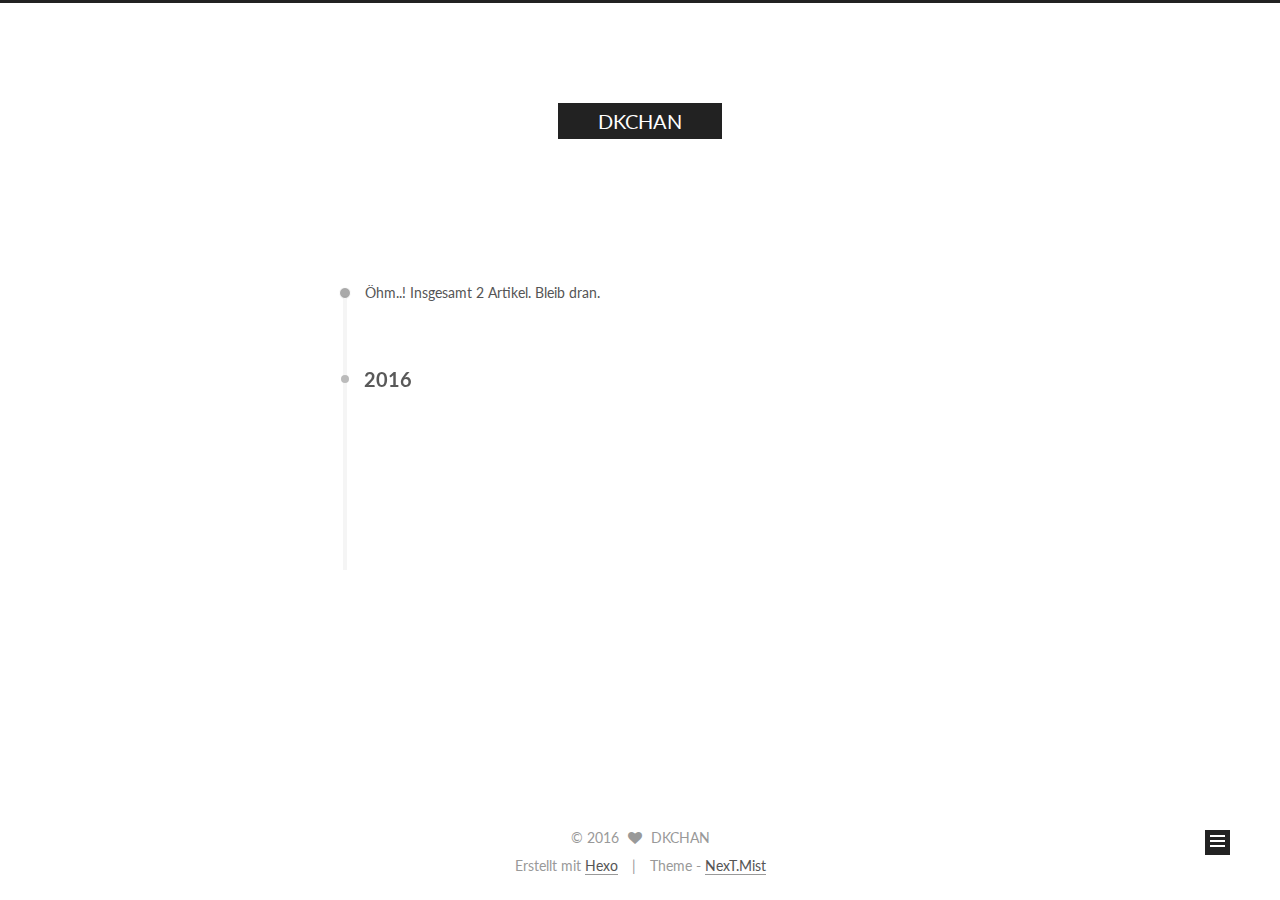
==== archives/index.html @ 2d203be3 "new index" ====
<!doctype html>



  


<html class="theme-next mist use-motion">
<head>
  <meta charset="UTF-8"/>
<meta http-equiv="X-UA-Compatible" content="IE=edge,chrome=1" />
<meta name="viewport" content="width=device-width, initial-scale=1, maximum-scale=1"/>



<meta http-equiv="Cache-Control" content="no-transform" />
<meta http-equiv="Cache-Control" content="no-siteapp" />












  
  
  <link href="/lib/fancybox/source/jquery.fancybox.css?v=2.1.5" rel="stylesheet" type="text/css" />




  
  
  
  

  
    
    
  

  

  

  

  

  
    
    
    <link href="//fonts.googleapis.com/css?family=Lato:300,300italic,400,400italic,700,700italic&subset=latin,latin-ext" rel="stylesheet" type="text/css">
  






<link href="/lib/font-awesome/css/font-awesome.min.css?v=4.4.0" rel="stylesheet" type="text/css" />

<link href="/css/main.css?v=5.0.2" rel="stylesheet" type="text/css" />


  <meta name="keywords" content="Hexo, NexT" />








  <link rel="shortcut icon" type="image/x-icon" href="/favicon.ico?v=5.0.2" />






<meta property="og:type" content="website">
<meta property="og:title" content="DKCHAN">
<meta property="og:url" content="http://yoursite.com/archives/index.html">
<meta property="og:site_name" content="DKCHAN">
<meta name="twitter:card" content="summary">
<meta name="twitter:title" content="DKCHAN">



<script type="text/javascript" id="hexo.configuration">
  var NexT = window.NexT || {};
  var CONFIG = {
    scheme: 'Mist',
    sidebar: {"position":"left","display":"post"},
    fancybox: true,
    motion: true,
    duoshuo: {
      userId: '0',
      author: 'Author'
    }
  };
</script>




  <link rel="canonical" href="http://yoursite.com/archives/"/>


  <title> Archiv | DKCHAN </title>
</head>

<body itemscope itemtype="//schema.org/WebPage" lang="">

  










  
  
    
  

  <div class="container one-collumn sidebar-position-left  page-archive  ">
    <div class="headband"></div>

    <header id="header" class="header" itemscope itemtype="//schema.org/WPHeader">
      <div class="header-inner"><div class="site-meta ">
  

  <div class="custom-logo-site-title">
    <a href="/"  class="brand" rel="start">
      <span class="logo-line-before"><i></i></span>
      <span class="site-title">DKCHAN</span>
      <span class="logo-line-after"><i></i></span>
    </a>
  </div>
  <p class="site-subtitle"></p>
</div>

<div class="site-nav-toggle">
  <button>
    <span class="btn-bar"></span>
    <span class="btn-bar"></span>
    <span class="btn-bar"></span>
  </button>
</div>

<nav class="site-nav">
  

  
    <ul id="menu" class="menu">
      
        
        <li class="menu-item menu-item-home">
          <a href="/" rel="section">
            
            Startseite
          </a>
        </li>
      
        
        <li class="menu-item menu-item-archives">
          <a href="/archives" rel="section">
            
            Archiv
          </a>
        </li>
      
        
        <li class="menu-item menu-item-tags">
          <a href="/tags" rel="section">
            
            Tags
          </a>
        </li>
      
        
        <li class="menu-item menu-item-schedule">
          <a href="/schedule" rel="section">
            
            Schedule
          </a>
        </li>
      

      
    </ul>
  

  
</nav>

 </div>
    </header>

    <main id="main" class="main">
      <div class="main-inner">
        <div class="content-wrap">
          <div id="content" class="content">
            

  <section id="posts" class="posts-collapse">
    <span class="archive-move-on"></span>

    <span class="archive-page-counter">
      
      
      
        
      
      Öhm..! Insgesamt 2 Artikel. Bleib dran.
    </span>

    

      
      
      

      
        
        <div class="collection-title">
          <h2 class="archive-year motion-element" id="archive-year-2016">2016</h2>
        </div>
      
      

      

  <article class="post post-type-normal" itemscope itemtype="//schema.org/Article">
    <header class="post-header">

      <h1 class="post-title">
        
            <a class="post-title-link" href="/2016/11/10/operator/" itemprop="url">
              
                <span itemprop="name">Unbenannt</span>
              
            </a>
        
      </h1>

      <div class="post-meta">
        <time class="post-time" itemprop="dateCreated"
              datetime="2016-11-10T15:38:10+08:00"
              content="2016-11-10" >
          11-10
        </time>
      </div>

    </header>
  </article>



    

      
      
      

      
      

      

  <article class="post post-type-normal" itemscope itemtype="//schema.org/Article">
    <header class="post-header">

      <h1 class="post-title">
        
            <a class="post-title-link" href="/2016/11/10/hello-world/" itemprop="url">
              
                <span itemprop="name">Hello World</span>
              
            </a>
        
      </h1>

      <div class="post-meta">
        <time class="post-time" itemprop="dateCreated"
              datetime="2016-11-10T15:14:45+08:00"
              content="2016-11-10" >
          11-10
        </time>
      </div>

    </header>
  </article>



    

  </section>

  



          </div>
          


          

        </div>
        
          
  
  <div class="sidebar-toggle">
    <div class="sidebar-toggle-line-wrap">
      <span class="sidebar-toggle-line sidebar-toggle-line-first"></span>
      <span class="sidebar-toggle-line sidebar-toggle-line-middle"></span>
      <span class="sidebar-toggle-line sidebar-toggle-line-last"></span>
    </div>
  </div>

  <aside id="sidebar" class="sidebar">
    <div class="sidebar-inner">

      

      

      <section class="site-overview sidebar-panel  sidebar-panel-active ">
        <div class="site-author motion-element" itemprop="author" itemscope itemtype="//schema.org/Person">
          <img class="site-author-image" itemprop="image"
               src="/images/avatar.gif"
               alt="DKCHAN" />
          <p class="site-author-name" itemprop="name">DKCHAN</p>
          <p class="site-description motion-element" itemprop="description"></p>
        </div>
        <nav class="site-state motion-element">
          <div class="site-state-item site-state-posts">
            <a href="/archives">
              <span class="site-state-item-count">2</span>
              <span class="site-state-item-name">Artikel</span>
            </a>
          </div>

          

          

        </nav>

        

        <div class="links-of-author motion-element">
          
        </div>

        
        

        
        

      </section>

      

    </div>
  </aside>


        
      </div>
    </main>

    <footer id="footer" class="footer">
      <div class="footer-inner">
        <div class="copyright" >
  
  &copy; 
  <span itemprop="copyrightYear">2016</span>
  <span class="with-love">
    <i class="fa fa-heart"></i>
  </span>
  <span class="author" itemprop="copyrightHolder">DKCHAN</span>
</div>

<div class="powered-by">
  Erstellt mit  <a class="theme-link" href="https://hexo.io">Hexo</a>
</div>

<div class="theme-info">
  Theme -
  <a class="theme-link" href="https://github.com/iissnan/hexo-theme-next">
    NexT.Mist
  </a>
</div>

        

        
      </div>
    </footer>

    <div class="back-to-top">
      <i class="fa fa-arrow-up"></i>
    </div>
  </div>

  

<script type="text/javascript">
  if (Object.prototype.toString.call(window.Promise) !== '[object Function]') {
    window.Promise = null;
  }
</script>









  



  
  <script type="text/javascript" src="/lib/jquery/index.js?v=2.1.3"></script>

  
  <script type="text/javascript" src="/lib/fastclick/lib/fastclick.min.js?v=1.0.6"></script>

  
  <script type="text/javascript" src="/lib/jquery_lazyload/jquery.lazyload.js?v=1.9.7"></script>

  
  <script type="text/javascript" src="/lib/velocity/velocity.min.js?v=1.2.1"></script>

  
  <script type="text/javascript" src="/lib/velocity/velocity.ui.min.js?v=1.2.1"></script>

  
  <script type="text/javascript" src="/lib/fancybox/source/jquery.fancybox.pack.js?v=2.1.5"></script>


  


  <script type="text/javascript" src="/js/src/utils.js?v=5.0.2"></script>

  <script type="text/javascript" src="/js/src/motion.js?v=5.0.2"></script>



  
  

  
  
    <script type="text/javascript" id="motion.page.archive">
      $('.archive-year').velocity('transition.slideLeftIn');
    </script>
  


  


  <script type="text/javascript" src="/js/src/bootstrap.js?v=5.0.2"></script>



  



  




  
  

  

  

  

  


</body>
</html>
---- css/main.css ----
/* normalize.css v3.0.2 | MIT License | git.io/normalize */
html {
  font-family: sans-serif; /* 1 */
  -ms-text-size-adjust: 100%; /* 2 */
  -webkit-text-size-adjust: 100%; /* 2 */
}
body {
  margin: 0;
}
article,
aside,
details,
figcaption,
figure,
footer,
header,
hgroup,
main,
menu,
nav,
section,
summary {
  display: block;
}
audio,
canvas,
progress,
video {
  display: inline-block; /* 1 */
  vertical-align: baseline; /* 2 */
}
audio:not([controls]) {
  display: none;
  height: 0;
}
[hidden],
template {
  display: none;
}
a {
  background-color: transparent;
}
a:active,
a:hover {
  outline: 0;
}
abbr[title] {
  border-bottom: 1px dotted;
}
b,
strong {
  font-weight: bold;
}
dfn {
  font-style: italic;
}
h1 {
  font-size: 2em;
  margin: 0.67em 0;
}
mark {
  background: #ff0;
  color: #000;
}
small {
  font-size: 80%;
}
sub,
sup {
  font-size: 75%;
  line-height: 0;
  position: relative;
  vertical-align: baseline;
}
sup {
  top: -0.5em;
}
sub {
  bottom: -0.25em;
}
img {
  border: 0;
}
svg:not(:root) {
  overflow: hidden;
}
figure {
  margin: 1em 40px;
}
hr {
  -moz-box-sizing: content-box;
  box-sizing: content-box;
  height: 0;
}
pre {
  overflow: auto;
}
code,
kbd,
pre,
samp {
  font-family: monospace, monospace;
  font-size: 1em;
}
button,
input,
optgroup,
select,
textarea {
  color: inherit; /* 1 */
  font: inherit; /* 2 */
  margin: 0; /* 3 */
}
button {
  overflow: visible;
}
button,
select {
  text-transform: none;
}
button,
html input[type="button"],
input[type="reset"],
input[type="submit"] {
  -webkit-appearance: button; /* 2 */
  cursor: pointer; /* 3 */
}
button[disabled],
html input[disabled] {
  cursor: default;
}
button::-moz-focus-inner,
input::-moz-focus-inner {
  border: 0;
  padding: 0;
}
input {
  line-height: normal;
}
input[type="checkbox"],
input[type="radio"] {
  box-sizing: border-box; /* 1 */
  padding: 0; /* 2 */
}
input[type="number"]::-webkit-inner-spin-button,
input[type="number"]::-webkit-outer-spin-button {
  height: auto;
}
input[type="search"] {
  -webkit-appearance: textfield; /* 1 */
  -moz-box-sizing: content-box;
  -webkit-box-sizing: content-box; /* 2 */
  box-sizing: content-box;
}
input[type="search"]::-webkit-search-cancel-button,
input[type="search"]::-webkit-search-decoration {
  -webkit-appearance: none;
}
fieldset {
  border: 1px solid #c0c0c0;
  margin: 0 2px;
  padding: 0.35em 0.625em 0.75em;
}
legend {
  border: 0; /* 1 */
  padding: 0; /* 2 */
}
textarea {
  overflow: auto;
}
optgroup {
  font-weight: bold;
}
table {
  border-collapse: collapse;
  border-spacing: 0;
}
td,
th {
  padding: 0;
}
::selection {
  background: #262a30;
  color: #fff;
}
body {
  position: relative;
  font-family: 'Lato', "PingFang SC", "Microsoft YaHei", sans-serif;
  font-size: 14px;
  line-height: 2;
  color: #555;
  background: #fff;
}
@media (max-width: 767px) {
  body {
    padding-right: 0 !important;
  }
}
@media (min-width: 768px) and (max-width: 991px) {
  body {
    padding-right: 0 !important;
  }
}
@media (min-width: 1600px) {
  body {
    font-size: 16px;
  }
}
h1,
h2,
h3,
h4,
h5,
h6 {
  margin: 0;
  padding: 0;
  font-weight: bold;
  line-height: 1.5;
  font-family: 'Lato', "PingFang SC", "Microsoft YaHei", sans-serif;
}
h2,
h3,
h4,
h5,
h6 {
  margin: 20px 0 15px;
}
h1 {
  font-size: 22px;
}
@media (max-width: 767px) {
  h1 {
    font-size: 18px;
  }
}
h2 {
  font-size: 20px;
}
@media (max-width: 767px) {
  h2 {
    font-size: 16px;
  }
}
h3 {
  font-size: 18px;
}
@media (max-width: 767px) {
  h3 {
    font-size: 14px;
  }
}
h4 {
  font-size: 16px;
}
@media (max-width: 767px) {
  h4 {
    font-size: 12px;
  }
}
h5 {
  font-size: 14px;
}
@media (max-width: 767px) {
  h5 {
    font-size: 10px;
  }
}
h6 {
  font-size: 12px;
}
@media (max-width: 767px) {
  h6 {
    font-size: 8px;
  }
}
p {
  margin: 0 0 25px 0;
}
a {
  color: #555;
  text-decoration: none;
  border-bottom: 1px solid #999;
  word-wrap: break-word;
}
a:hover {
  color: #222;
  border-bottom-color: #222;
}
ul {
  list-style: none;
}
blockquote {
  margin: 0;
  padding: 0;
}
img {
  display: block;
  margin: auto;
  max-width: 100%;
  height: auto;
}
hr {
  margin: 40px 0;
  height: 3px;
  border: none;
  background-color: #ddd;
  background-image: repeating-linear-gradient(-45deg, #fff, #fff 4px, transparent 4px, transparent 8px);
}
blockquote {
  padding: 0 15px;
  color: #666;
  border-left: 4px solid #ddd;
}
blockquote cite::before {
  content: "-";
  padding: 0 5px;
}
dt {
  font-weight: 700;
}
dd {
  margin: 0;
  padding: 0;
}
.text-left {
  text-align: left;
}
.text-center {
  text-align: center;
}
.text-right {
  text-align: right;
}
.text-justify {
  text-align: justify;
}
.text-nowrap {
  white-space: nowrap;
}
.text-lowercase {
  text-transform: lowercase;
}
.text-uppercase {
  text-transform: uppercase;
}
.text-capitalize {
  text-transform: capitalize;
}
.center-block {
  display: block;
  margin-left: auto;
  margin-right: auto;
}
.clearfix:before,
.clearfix:after {
  content: " ";
  display: table;
}
.clearfix:after {
  clear: both;
}
.pullquote {
  width: 45%;
}
.pullquote.left {
  float: left;
  margin-left: 5px;
  margin-right: 10px;
}
.pullquote.right {
  float: right;
  margin-left: 10px;
  margin-right: 5px;
}
.affix.affix.affix {
  position: fixed;
}
.translation {
  margin-top: -20px;
  font-size: 14px;
  color: #999;
}
.scrollbar-measure {
  width: 100px;
  height: 100px;
  overflow: scroll;
  position: absolute;
  top: -9999px;
}
.use-motion .motion-element {
  opacity: 0;
}
#local-search-input {
  padding: 3px;
  border: none;
  text-indent: 14px;
  border-radius: 0;
  width: 140px;
  outline: none;
  border-bottom: 1px solid #999;
  background: inherit;
  opacity: 0.5;
}
#local-search-input:focus {
  opacity: 1;
}
.search-icon {
  position: absolute;
  top: 9px;
}
table {
  margin: 20px 0;
  width: 100%;
  border-collapse: collapse;
  border-spacing: 0;
  border: 1px solid #ddd;
  font-size: 14px;
  table-layout: fixed;
  word-wrap: break-all;
}
table>tbody>tr:nth-of-type(odd) {
  background-color: #f9f9f9;
}
table>tbody>tr:hover {
  background-color: #f5f5f5;
}
caption,
th,
td {
  padding: 8px;
  text-align: left;
  vertical-align: middle;
  font-weight: normal;
}
th,
td {
  border-bottom: 3px solid #ddd;
  border-right: 1px solid #eee;
}
th {
  padding-bottom: 10px;
  font-weight: 700;
}
td {
  border-bottom-width: 1px;
}
html,
body {
  height: 100%;
}
.container {
  position: relative;
  min-height: 100%;
}
.header-inner {
  margin: 0 auto;
  padding: 100px 0 70px;
  width: 700px;
}
@media (min-width: 1600px) {
  .container .header-inner {
    width: 900px;
  }
}
.main {
  padding-bottom: 150px;
}
.main-inner {
  margin: 0 auto;
  width: 700px;
}
@media (min-width: 1600px) {
  .container .main-inner {
    width: 900px;
  }
}
.footer {
  position: absolute;
  left: 0;
  bottom: 0;
  width: 100%;
  min-height: 50px;
}
.footer-inner {
  box-sizing: border-box;
  margin: 20px auto;
  width: 700px;
}
@media (min-width: 1600px) {
  .container .footer-inner {
    width: 900px;
  }
}
pre,
.highlight {
  overflow: auto;
  margin: 20px 0;
  padding: 15px;
  font-size: 13px;
  color: #4d4d4c;
  background: #f7f7f7;
  line-height: 1.6;
}
pre,
code {
  font-family: consolas, Menlo, "PingFang SC", "Microsoft YaHei", monospace;
}
code {
  padding: 2px 4px;
  word-wrap: break-all;
  color: #4d4d4c;
  background: #f7f7f7;
  border-radius: 3px;
  font-size: 13px;
}
pre code {
  padding: 0;
  color: #4d4d4c;
  background: none;
  text-shadow: none;
}
.highlight pre {
  border: none;
  margin: 0;
  padding: 1px;
}
.highlight table {
  margin: 0;
  width: auto;
  border: none;
}
.highlight td {
  border: none;
  padding: 0;
}
.highlight figcaption {
  font-size: 1em;
  color: #4d4d4c;
  line-height: 1em;
  margin-bottom: 1em;
}
.highlight figcaption:before,
.highlight figcaption:after {
  content: " ";
  display: table;
}
.highlight figcaption:after {
  clear: both;
}
.highlight figcaption a {
  float: right;
  color: #4d4d4c;
}
.highlight figcaption a:hover {
  border-bottom-color: #4d4d4c;
}
.highlight .gutter pre {
  color: #666;
  text-align: right;
  padding-right: 20px;
}
.highlight .line {
  height: 20px;
}
.gutter {
  -webkit-user-select: none;
  -moz-user-select: none;
  -ms-user-select: none;
  user-select: none;
}
.gist table {
  width: auto;
}
.gist table td {
  border: none;
}
pre .deletion {
  background: #fdd;
}
pre .addition {
  background: #dfd;
}
pre .meta {
  color: #8959a8;
}
pre .comment {
  color: #8e908c;
}
pre .variable,
pre .attribute,
pre .tag,
pre .regexp,
pre .ruby .constant,
pre .xml .tag .title,
pre .xml .pi,
pre .xml .doctype,
pre .html .doctype,
pre .css .id,
pre .css .class,
pre .css .pseudo {
  color: #c82829;
}
pre .number,
pre .preprocessor,
pre .built_in,
pre .literal,
pre .params,
pre .constant,
pre .command {
  color: #f5871f;
}
pre .ruby .class .title,
pre .css .rules .attribute,
pre .string,
pre .value,
pre .inheritance,
pre .header,
pre .ruby .symbol,
pre .xml .cdata,
pre .special,
pre .number,
pre .formula {
  color: #718c00;
}
pre .title,
pre .css .hexcolor {
  color: #3e999f;
}
pre .function,
pre .python .decorator,
pre .python .title,
pre .ruby .function .title,
pre .ruby .title .keyword,
pre .perl .sub,
pre .javascript .title,
pre .coffeescript .title {
  color: #4271ae;
}
pre .keyword,
pre .javascript .function {
  color: #8959a8;
}
.full-image.full-image.full-image {
  border: none;
  max-width: 100%;
  width: auto;
  margin: 20px auto;
}
@media (min-width: 992px) {
  .full-image.full-image.full-image {
    max-width: none;
    width: 126%;
    margin: 0 -13%;
  }
}
.blockquote-center,
.page-home .post-type-quote blockquote,
.page-post-detail .post-type-quote blockquote {
  position: relative;
  margin: 40px 0;
  padding: 0;
  border-left: none;
  text-align: center;
}
.blockquote-center::before,
.page-home .post-type-quote blockquote::before,
.page-post-detail .post-type-quote blockquote::before,
.blockquote-center::after,
.page-home .post-type-quote blockquote::after,
.page-post-detail .post-type-quote blockquote::after {
  position: absolute;
  content: ' ';
  display: block;
  width: 100%;
  height: 24px;
  opacity: 0.2;
  background-repeat: no-repeat;
  background-position: 0 -6px;
  background-size: 22px 22px;
}
.blockquote-center::before,
.page-home .post-type-quote blockquote::before,
.page-post-detail .post-type-quote blockquote::before {
  top: -20px;
  background-image: url("../images/quote-l.svg");
  border-top: 1px solid #ccc;
}
.blockquote-center::after,
.page-home .post-type-quote blockquote::after,
.page-post-detail .post-type-quote blockquote::after {
  bottom: -20px;
  background-image: url("../images/quote-r.svg");
  border-bottom: 1px solid #ccc;
  background-position: 100% 8px;
}
.blockquote-center p,
.page-home .post-type-quote blockquote p,
.page-post-detail .post-type-quote blockquote p,
.blockquote-center div,
.page-home .post-type-quote blockquote div,
.page-post-detail .post-type-quote blockquote div {
  text-align: center;
}
.post .post-body .group-picture img {
  box-sizing: border-box;
  padding: 0 3px;
  border: none;
}
.post .group-picture-row {
  overflow: hidden;
  margin-top: 6px;
}
.post .group-picture-row:first-child {
  margin-top: 0;
}
.post .group-picture-column {
  float: left;
}
.page-post-detail .post-body .group-picture-column {
  float: none;
  margin-top: 10px;
  width: auto !important;
}
.page-post-detail .post-body .group-picture-column img {
  margin: 0 auto;
}
.page-archive .group-picture-container {
  overflow: hidden;
}
.page-archive .group-picture-row {
  float: left;
}
.page-archive .group-picture-row:first-child {
  margin-top: 6px;
}
.page-archive .group-picture-column {
  max-width: 150px;
  max-height: 150px;
}
.btn {
  display: inline-block;
  padding: 0 20px;
  font-size: 14px;
  color: #fff;
  background: #222;
  border: 2px solid #222;
  text-decoration: none;
  border-radius: 0;
  transition-property: background-color;
  transition-duration: 0.2s;
  transition-timing-function: ease-in-out;
  transition-delay: 0s;
}
.btn:hover,
.post-more-link .btn:hover {
  border-color: #222;
  color: #222;
  background: #fff;
}
.btn-bar {
  display: block;
  width: 22px;
  height: 2px;
  background: #555;
  border-radius: 1px;
}
.btn-bar+.btn-bar {
  margin-top: 4px;
}
.pagination {
  margin: 120px 0 40px;
  text-align: center;
  border-top: 1px solid #eee;
}
.page-number-basic,
.pagination .prev,
.pagination .next,
.pagination .page-number,
.pagination .space {
  display: inline-block;
  position: relative;
  top: -1px;
  margin: 0 10px;
  padding: 0 10px;
  line-height: 30px;
}
@media (max-width: 767px) {
  .page-number-basic,
  .pagination .prev,
  .pagination .next,
  .pagination .page-number,
  .pagination .space {
    margin: 0 5px;
  }
}
.pagination .prev,
.pagination .next,
.pagination .page-number {
  border-bottom: 0;
  border-top: 1px solid #eee;
  transition-property: border-color;
  transition-duration: 0.2s;
  transition-timing-function: ease-in-out;
  transition-delay: 0s;
}
.pagination .prev:hover,
.pagination .next:hover,
.pagination .page-number:hover {
  border-top-color: #222;
}
.pagination .space {
  padding: 0;
  margin: 0;
}
.pagination .prev {
  margin-left: 0;
}
.pagination .next {
  margin-right: 0;
}
.pagination .page-number.current {
  color: #fff;
  background: #ccc;
  border-top-color: #ccc;
}
@media (max-width: 767px) {
  .pagination {
    border-top: none;
  }
  .pagination .prev,
  .pagination .next,
  .pagination .page-number {
    margin-bottom: 10px;
    border-top: 0;
    border-bottom: 1px solid #eee;
  }
  .pagination .prev:hover,
  .pagination .next:hover,
  .pagination .page-number:hover {
    border-bottom-color: #222;
  }
}
.comments {
  margin: 60px 20px 0;
}
.tag-cloud {
  text-align: center;
}
.tag-cloud a {
  display: inline-block;
  margin: 10px;
}
.back-to-top {
  box-sizing: border-box;
  position: fixed;
  bottom: -100px;
  right: 50px;
  z-index: 1050;
  padding: 0 6px;
  width: 25px;
  background: #222;
  font-size: 12px;
  opacity: 1;
  color: #fff;
  cursor: pointer;
  text-align: center;
  -webkit-transform: translateZ(0);
  transition-property: bottom;
  transition-duration: 0.2s;
  transition-timing-function: ease-in-out;
  transition-delay: 0s;
}
@media (max-width: 767px) {
  .back-to-top {
    display: none;
  }
}
@media (min-width: 768px) and (max-width: 991px) {
  .back-to-top {
    display: none;
  }
}
.back-to-top.back-to-top-on {
  bottom: 19px;
}
.header {
  background: #fff;
}
.header-inner {
  position: relative;
}
.headband {
  height: 3px;
  background: #222;
}
.site-meta {
  margin: 0;
  text-align: center;
}
@media (max-width: 767px) {
  .site-meta {
    text-align: center;
  }
}
.brand {
  position: relative;
  display: inline-block;
  padding: 0 40px;
  color: #fff;
  background: #222;
  border-bottom: none;
}
.brand:hover {
  color: #fff;
}
.logo {
  display: inline-block;
  margin-right: 5px;
  line-height: 36px;
  vertical-align: top;
}
.site-title {
  display: inline-block;
  vertical-align: top;
  line-height: 36px;
  font-size: 20px;
  font-weight: normal;
  font-family: 'Lato', "PingFang SC", "Microsoft YaHei", sans-serif;
}
.site-subtitle {
  margin-top: 10px;
  font-size: 13px;
  color: #999;
}
.use-motion .brand {
  opacity: 0;
}
.use-motion .logo,
.use-motion .site-title,
.use-motion .site-subtitle {
  opacity: 0;
  position: relative;
  top: -10px;
}
.site-nav-toggle {
  display: none;
  position: absolute;
  top: 10px;
  left: 10px;
}
@media (max-width: 767px) {
  .site-nav-toggle {
    display: block;
  }
}
.site-nav-toggle button {
  margin-top: 2px;
  padding: 9px 10px;
  background: transparent;
  border: none;
}
@media (max-width: 767px) {
  .site-nav {
    display: none;
    margin: 0 -10px;
    padding: 0 10px;
    clear: both;
    border-top: 1px solid #ddd;
  }
}
@media (min-width: 768px) and (max-width: 991px) {
  .site-nav {
    display: block !important;
  }
}
@media (min-width: 992px) {
  .site-nav {
    display: block !important;
  }
}
.menu {
  margin-top: 20px;
  padding-left: 0;
  text-align: center;
}
.menu .menu-item {
  display: inline-block;
  margin: 0 10px;
}
@media screen and (max-width: 767px) {
  .menu .menu-item {
    margin-top: 10px;
  }
}
.menu .menu-item a {
  display: block;
  font-size: 13px;
  text-transform: capitalize;
  line-height: inherit;
  border-bottom: 1px solid transparent;
  transition-property: border-color;
  transition-duration: 0.2s;
  transition-timing-function: ease-in-out;
  transition-delay: 0s;
}
.menu .menu-item a:hover {
  border-bottom-color: #222;
}
.menu .menu-item .fa {
  margin-right: 5px;
}
.use-motion .menu-item {
  opacity: 0;
}
.post-body {
  font-family: 'Lato', "PingFang SC", "Microsoft YaHei", sans-serif;
}
@media (max-width: 767px) {
  .post-body {
    word-break: break-word;
  }
}
.post-body .fancybox img {
  display: block !important;
  margin: 0 auto;
  cursor: pointer;
  cursor: zoom-in;
  cursor: -webkit-zoom-in;
}
.post-body .image-caption,
.post-body .figure .caption {
  margin: 10px auto 15px;
  text-align: center;
  font-size: 14px;
  color: #999;
  font-weight: bold;
  line-height: 1;
}
.post-sticky-flag {
  display: inline-block;
  font-size: 16px;
  -ms-transform: rotate(30deg);
  -webkit-transform: rotate(30deg);
  -moz-transform: rotate(30deg);
  -ms-transform: rotate(30deg);
  -o-transform: rotate(30deg);
  transform: rotate(30deg);
}
.posts-expand {
  padding-top: 40px;
}
@media (max-width: 767px) {
  .posts-expand {
    margin: 0 20px;
  }
  .post-body pre,
  .post-body .highlight {
    padding: 10px;
  }
  .post-body pre .gutter pre,
  .post-body .highlight .gutter pre {
    padding-right: 10px;
  }
}
@media (min-width: 992px) {
  .posts-expand .post-body {
    text-align: justify;
  }
}
.posts-expand .post-body h2,
.posts-expand .post-body h3,
.posts-expand .post-body h4,
.posts-expand .post-body h5,
.posts-expand .post-body h6 {
  padding-top: 10px;
}
.posts-expand .post-body h2 .header-anchor,
.posts-expand .post-body h3 .header-anchor,
.posts-expand .post-body h4 .header-anchor,
.posts-expand .post-body h5 .header-anchor,
.posts-expand .post-body h6 .header-anchor {
  float: right;
  margin-left: 10px;
  color: #ccc;
  border-bottom-style: none;
  visibility: hidden;
}
.posts-expand .post-body h2 .header-anchor:hover,
.posts-expand .post-body h3 .header-anchor:hover,
.posts-expand .post-body h4 .header-anchor:hover,
.posts-expand .post-body h5 .header-anchor:hover,
.posts-expand .post-body h6 .header-anchor:hover {
  color: inherit;
}
.posts-expand .post-body h2:hover .header-anchor,
.posts-expand .post-body h3:hover .header-anchor,
.posts-expand .post-body h4:hover .header-anchor,
.posts-expand .post-body h5:hover .header-anchor,
.posts-expand .post-body h6:hover .header-anchor {
  visibility: visible;
}
.posts-expand .post-body ul li {
  list-style: circle;
}
.posts-expand .post-body img {
  box-sizing: border-box;
  margin: auto;
  padding: 3px;
  border: 1px solid #ddd;
}
.posts-expand .fancybox img {
  margin: 0 auto;
}
@media (max-width: 767px) {
  .posts-collapse {
    margin: 0 20px;
  }
  .posts-collapse .post-title,
  .posts-collapse .post-meta {
    display: block;
    width: auto;
    text-align: left;
  }
}
.posts-collapse {
  position: relative;
  z-index: 1010;
  margin-left: 55px;
}
.posts-collapse::after {
  content: " ";
  position: absolute;
  top: 20px;
  left: 0;
  margin-left: -2px;
  width: 4px;
  height: 100%;
  background: #f5f5f5;
  z-index: -1;
}
@media (max-width: 767px) {
  .posts-collapse {
    margin: 0 20px;
  }
}
.posts-collapse .collection-title {
  position: relative;
  margin: 60px 0;
}
.posts-collapse .collection-title h2 {
  margin-left: 20px;
}
.posts-collapse .collection-title small {
  color: #bbb;
}
.posts-collapse .collection-title::before {
  content: " ";
  position: absolute;
  left: 0;
  top: 50%;
  margin-left: -4px;
  margin-top: -4px;
  width: 8px;
  height: 8px;
  background: #bbb;
  border-radius: 50%;
}
.posts-collapse .post {
  margin: 30px 0;
}
.posts-collapse .post-header {
  position: relative;
  transition-duration: 0.2s;
  transition-timing-function: ease-in-out;
  transition-delay: 0s;
  transition-property: border;
  border-bottom: 1px dashed #ccc;
}
.posts-collapse .post-header::before {
  content: " ";
  position: absolute;
  left: 0;
  top: 12px;
  width: 6px;
  height: 6px;
  margin-left: -4px;
  background: #bbb;
  border-radius: 50%;
  border: 1px solid #fff;
  transition-duration: 0.2s;
  transition-timing-function: ease-in-out;
  transition-delay: 0s;
  transition-property: background;
}
.posts-collapse .post-header:hover {
  border-bottom-color: #666;
}
.posts-collapse .post-header:hover::before {
  background: #222;
}
.posts-collapse .post-meta {
  position: absolute;
  font-size: 12px;
  left: 20px;
  top: 5px;
}
.posts-collapse .post-comments-count {
  display: none;
}
.posts-collapse .post-title {
  margin-left: 60px;
  font-size: 16px;
  font-weight: normal;
  line-height: inherit;
}
.posts-collapse .post-title::after {
  margin-left: 3px;
  opacity: 0.6;
}
.posts-collapse .post-title a {
  color: #666;
  border-bottom: none;
}
.page-home .post-type-quote .post-header,
.page-post-detail .post-type-quote .post-header,
.page-home .post-type-quote .post-tags,
.page-post-detail .post-type-quote .post-tags {
  display: none;
}
.posts-expand .post-title {
  font-size: 26px;
  text-align: center;
  word-break: break-word;
  font-weight: 400;
}
@media (max-width: 767px) {
  .posts-expand .post-title {
    font-size: 22px;
  }
}
.posts-expand .post-title-link {
  display: inline-block;
  position: relative;
  color: #555;
  border-bottom: none;
  line-height: 1.2;
  vertical-align: top;
}
.posts-expand .post-title-link::before {
  content: "";
  position: absolute;
  width: 100%;
  height: 2px;
  bottom: 0;
  left: 0;
  background-color: #000;
  visibility: hidden;
  -webkit-transform: scaleX(0);
  -moz-transform: scaleX(0);
  -ms-transform: scaleX(0);
  -o-transform: scaleX(0);
  transform: scaleX(0);
  transition-duration: 0.2s;
  transition-timing-function: ease-in-out;
  transition-delay: 0s;
}
.posts-expand .post-title-link:hover::before {
  visibility: visible;
  -webkit-transform: scaleX(1);
  -moz-transform: scaleX(1);
  -ms-transform: scaleX(1);
  -o-transform: scaleX(1);
  transform: scaleX(1);
}
.posts-expand .post-title-link .fa {
  font-size: 16px;
}
.posts-expand .post-meta {
  margin: 3px 0 60px 0;
  color: #999;
  font-family: 'Lato', "PingFang SC", "Microsoft YaHei", sans-serif;
  font-size: 12px;
  text-align: center;
}
.posts-expand .post-meta .post-category-list {
  display: inline-block;
  margin: 0;
  padding: 3px;
}
.posts-expand .post-meta .post-category-list-link {
  color: #999;
}
.post-meta-item-icon {
  display: none;
  margin-right: 3px;
}
@media (min-width: 768px) and (max-width: 991px) {
  .post-meta-item-icon {
    display: inline-block;
  }
}
@media (max-width: 767px) {
  .post-meta-item-icon {
    display: inline-block;
  }
}
@media (min-width: 768px) and (max-width: 991px) {
  .post-meta-item-text {
    display: none;
  }
}
@media (max-width: 767px) {
  .post-meta-item-text {
    display: none;
  }
}
@media (max-width: 767px) {
  .posts-expand .post-comments-count {
    display: none;
  }
}
.post-more-link {
  margin-top: 50px;
}
.post-more-link .btn {
  color: #fff;
  font-size: 14px;
  background: #222;
  border-radius: 0;
  line-height: 2;
}
.posts-expand .post-tags {
  margin-top: 40px;
  text-align: center;
}
.posts-expand .post-tags a {
  display: inline-block;
  margin-right: 10px;
  font-size: 13px;
}
.post-nav {
  overflow: hidden;
  margin-top: 60px;
  padding: 10px;
  white-space: nowrap;
  border-top: 1px solid #eee;
}
.post-nav-item {
  display: inline-block;
  width: 50%;
  white-space: normal;
}
.post-nav-item a {
  position: relative;
  display: inline-block;
  line-height: 25px;
  font-size: 14px;
  color: #555;
  border-bottom: none;
}
.post-nav-item a:hover {
  color: #222;
  border-bottom: none;
}
.post-nav-item a:active {
  top: 2px;
}
.post-nav-item a i {
  font-size: 12px;
}
.post-nav-prev {
  text-align: right;
}
.posts-expand .post-eof {
  display: block;
  margin: 80px auto 60px;
  width: 8%;
  height: 1px;
  background: #ccc;
  text-align: center;
}
.post:last-child .post-eof.post-eof.post-eof {
  display: none;
}
.post-gallery {
  display: table;
  table-layout: fixed;
  width: 100%;
  border-collapse: separate;
}
.post-gallery-row {
  display: table-row;
}
.post-gallery .post-gallery-img {
  display: table-cell;
  text-align: center;
  vertical-align: middle;
  border: none;
}
.post-gallery .post-gallery-img img {
  max-width: 100%;
  max-height: 100%;
  border: none;
}
.fancybox-close,
.fancybox-close:hover {
  border: none;
}
.sidebar {
  position: fixed;
  right: 0;
  top: 0;
  bottom: 0;
  width: 0;
  z-index: 1040;
  box-shadow: inset 0 2px 6px #000;
  background: #222;
  -webkit-transform: translateZ(0);
}
.sidebar a {
  color: #999;
  border-bottom-color: #555;
}
.sidebar a:hover {
  color: #eee;
}
@media (min-width: 768px) and (max-width: 991px) {
  .sidebar {
    display: none !important;
  }
}
@media (max-width: 767px) {
  .sidebar {
    display: none !important;
  }
}
.sidebar-inner {
  position: relative;
  padding: 20px 10px;
  color: #999;
  text-align: center;
}
.sidebar-toggle {
  position: fixed;
  right: 50px;
  bottom: 45px;
  width: 15px;
  height: 15px;
  padding: 5px;
  background: #222;
  line-height: 0;
  z-index: 1050;
  cursor: pointer;
  -webkit-transform: translateZ(0);
}
@media (min-width: 768px) and (max-width: 991px) {
  .sidebar-toggle {
    display: none;
  }
}
@media (max-width: 767px) {
  .sidebar-toggle {
    display: none;
  }
}
.sidebar-toggle-line {
  position: relative;
  display: inline-block;
  vertical-align: top;
  height: 2px;
  width: 100%;
  background: #fff;
  margin-top: 3px;
}
.sidebar-toggle-line:first-child {
  margin-top: 0;
}
.site-author-image {
  display: block;
  margin: 0 auto;
  padding: 2px;
  max-width: 96px;
  height: auto;
  border: 2px solid #333;
}
.site-author-name {
  margin: 5px 0 0;
  text-align: center;
  color: #f5f5f5;
  font-weight: normal;
}
.site-description {
  margin-top: 5px;
  text-align: center;
  font-size: 14px;
  color: #999;
}
.site-state {
  overflow: hidden;
  line-height: 1.4;
  white-space: nowrap;
  text-align: center;
}
.site-state-item {
  display: inline-block;
  padding: 0 15px;
  border-left: 1px solid #333;
}
.site-state-item:first-child {
  border-left: none;
}
.site-state-item a {
  border-bottom: none;
}
.site-state-item-count {
  display: block;
  text-align: center;
  color: inherit;
  font-weight: 600;
  font-size: 18px;
}
.site-state-item-name {
  font-size: 13px;
  color: inherit;
}
.feed-link {
  margin-top: 20px;
}
.feed-link a {
  display: inline-block;
  padding: 0 15px;
  color: #fc6423;
  border: 1px solid #fc6423;
  border-radius: 4px;
}
.feed-link a i {
  color: #fc6423;
  font-size: 14px;
}
.feed-link a:hover {
  color: #fff;
  background: #fc6423;
}
.feed-link a:hover i {
  color: #fff;
}
.links-of-author {
  margin-top: 20px;
}
.links-of-author a {
  display: inline-block;
  vertical-align: middle;
  margin-right: 10px;
  margin-bottom: 10px;
  border-bottom-color: #555;
  font-size: 13px;
}
.links-of-author a:before {
  display: inline-block;
  vertical-align: middle;
  margin-right: 3px;
  content: " ";
  width: 4px;
  height: 4px;
  border-radius: 50%;
  background: #380f26;
}
.links-of-blogroll {
  font-size: 13px;
}
.links-of-blogroll-title {
  margin-top: 20px;
  font-size: 14px;
  font-weight: 600;
}
.links-of-blogroll-list {
  margin: 0;
  padding: 0;
}
.links-of-blogroll-item {
  padding: 2px 10px;
}
.sidebar-nav {
  margin: 0 0 20px;
  padding-left: 0;
}
.sidebar-nav li {
  display: inline-block;
  cursor: pointer;
  border-bottom: 1px solid transparent;
  font-size: 14px;
  color: #555;
}
.sidebar-nav li:hover {
  color: #f5f5f5;
}
.page-post-detail .sidebar-nav-toc {
  padding: 0 5px;
}
.page-post-detail .sidebar-nav-overview {
  margin-left: 10px;
}
.sidebar-nav .sidebar-nav-active {
  color: #87daff;
  border-bottom-color: #87daff;
}
.sidebar-nav .sidebar-nav-active:hover {
  color: #87daff;
}
.sidebar-panel {
  display: none;
}
.sidebar-panel-active {
  display: block;
}
.post-toc-empty {
  font-size: 14px;
  color: #666;
}
.post-toc-wrap {
  overflow: hidden;
}
.post-toc {
  overflow: auto;
}
.post-toc ol {
  margin: 0;
  padding: 0 2px 5px 10px;
  text-align: left;
  list-style: none;
  font-size: 14px;
}
.post-toc ol > ol {
  padding-left: 0;
}
.post-toc ol a {
  transition-duration: 0.2s;
  transition-timing-function: ease-in-out;
  transition-delay: 0s;
  transition-property: all;
  color: #999;
  border-bottom-color: #555;
}
.post-toc ol a:hover {
  color: #ccc;
  border-bottom-color: #ccc;
}
.post-toc .nav-item {
  overflow: hidden;
  text-overflow: ellipsis;
  white-space: nowrap;
  line-height: 1.8;
}
.post-toc .nav .nav-child {
  display: none;
}
.post-toc .nav .active > .nav-child {
  display: block;
}
.post-toc .nav .active-current > .nav-child {
  display: block;
}
.post-toc .nav .active-current > .nav-child > .nav-item {
  display: block;
}
.post-toc .nav .active > a {
  color: #87daff;
  border-bottom-color: #87daff;
}
.post-toc .nav .active-current > a {
  color: #87daff;
}
.post-toc .nav .active-current > a:hover {
  color: #87daff;
}
.footer {
  font-size: 14px;
  color: #999;
}
.footer img {
  border: none;
}
.footer-inner {
  text-align: center;
}
.with-love {
  display: inline-block;
  margin: 0 5px;
}
.powered-by,
.theme-info {
  display: inline-block;
}
.powered-by {
  margin-right: 10px;
}
.powered-by::after {
  content: "|";
  padding-left: 10px;
}
.cc-license {
  margin-top: 10px;
  text-align: center;
}
.cc-license .cc-opacity {
  opacity: 0.7;
  border-bottom: none;
}
.cc-license .cc-opacity:hover {
  opacity: 0.9;
}
.cc-license img {
  display: inline-block;
}
.theme-next #ds-thread #ds-reset {
  color: #555;
}
.theme-next #ds-thread #ds-reset .ds-replybox {
  margin-bottom: 30px;
}
.theme-next #ds-thread #ds-reset .ds-replybox .ds-avatar,
.theme-next #ds-reset .ds-avatar img {
  box-shadow: none;
}
.theme-next #ds-thread #ds-reset .ds-textarea-wrapper {
  border-color: #c7d4e1;
  background: none;
  border-top-right-radius: 3px;
  border-top-left-radius: 3px;
}
.theme-next #ds-thread #ds-reset .ds-textarea-wrapper textarea {
  height: 60px;
}
.theme-next #ds-reset .ds-rounded-top {
  border-radius: 0;
}
.theme-next #ds-thread #ds-reset .ds-post-toolbar {
  box-sizing: border-box;
  border: 1px solid #c7d4e1;
  background: #f6f8fa;
}
.theme-next #ds-thread #ds-reset .ds-post-options {
  height: 40px;
  border: none;
  background: none;
}
.theme-next #ds-thread #ds-reset .ds-toolbar-buttons {
  top: 11px;
}
.theme-next #ds-thread #ds-reset .ds-sync {
  top: 5px;
}
.theme-next #ds-thread #ds-reset .ds-post-button {
  top: 4px;
  right: 5px;
  width: 90px;
  height: 30px;
  border: 1px solid #c5ced7;
  border-radius: 3px;
  background-image: linear-gradient(#fbfbfc, #f5f7f9);
  color: #60676d;
}
.theme-next #ds-thread #ds-reset .ds-post-button:hover {
  background-position: 0 -30px;
  color: #60676d;
}
.theme-next #ds-thread #ds-reset .ds-comments-info {
  padding: 10px 0;
}
.theme-next #ds-thread #ds-reset .ds-sort {
  display: none;
}
.theme-next #ds-thread #ds-reset li.ds-tab a.ds-current {
  border: none;
  background: #f6f8fa;
  color: #60676d;
}
.theme-next #ds-thread #ds-reset li.ds-tab a.ds-current:hover {
  background-color: #e9f0f7;
  color: #60676d;
}
.theme-next #ds-thread #ds-reset li.ds-tab a {
  border-radius: 2px;
  padding: 5px;
}
.theme-next #ds-thread #ds-reset .ds-login-buttons p {
  color: #999;
  line-height: 36px;
}
.theme-next #ds-thread #ds-reset .ds-login-buttons .ds-service-list li {
  height: 28px;
}
.theme-next #ds-thread #ds-reset .ds-service-list a {
  background: none;
  padding: 5px;
  border: 1px solid;
  border-radius: 3px;
  text-align: center;
}
.theme-next #ds-thread #ds-reset .ds-service-list a:hover {
  color: #fff;
  background: #666;
}
.theme-next #ds-thread #ds-reset .ds-service-list .ds-weibo {
  color: #fc9b00;
  border-color: #fc9b00;
}
.theme-next #ds-thread #ds-reset .ds-service-list .ds-weibo:hover {
  background: #fc9b00;
}
.theme-next #ds-thread #ds-reset .ds-service-list .ds-qq {
  color: #60a3ec;
  border-color: #60a3ec;
}
.theme-next #ds-thread #ds-reset .ds-service-list .ds-qq:hover {
  background: #60a3ec;
}
.theme-next #ds-thread #ds-reset .ds-service-list .ds-renren {
  color: #2e7ac4;
  border-color: #2e7ac4;
}
.theme-next #ds-thread #ds-reset .ds-service-list .ds-renren:hover {
  background: #2e7ac4;
}
.theme-next #ds-thread #ds-reset .ds-service-list .ds-douban {
  color: #37994c;
  border-color: #37994c;
}
.theme-next #ds-thread #ds-reset .ds-service-list .ds-douban:hover {
  background: #37994c;
}
.theme-next #ds-thread #ds-reset .ds-service-list .ds-kaixin {
  color: #fef20d;
  border-color: #fef20d;
}
.theme-next #ds-thread #ds-reset .ds-service-list .ds-kaixin:hover {
  background: #fef20d;
}
.theme-next #ds-thread #ds-reset .ds-service-list .ds-netease {
  color: #f00;
  border-color: #f00;
}
.theme-next #ds-thread #ds-reset .ds-service-list .ds-netease:hover {
  background: #f00;
}
.theme-next #ds-thread #ds-reset .ds-service-list .ds-sohu {
  color: #ffcb05;
  border-color: #ffcb05;
}
.theme-next #ds-thread #ds-reset .ds-service-list .ds-sohu:hover {
  background: #ffcb05;
}
.theme-next #ds-thread #ds-reset .ds-service-list .ds-baidu {
  color: #2831e0;
  border-color: #2831e0;
}
.theme-next #ds-thread #ds-reset .ds-service-list .ds-baidu:hover {
  background: #2831e0;
}
.theme-next #ds-thread #ds-reset .ds-service-list .ds-google {
  color: #166bec;
  border-color: #166bec;
}
.theme-next #ds-thread #ds-reset .ds-service-list .ds-google:hover {
  background: #166bec;
}
.theme-next #ds-thread #ds-reset .ds-service-list .ds-weixin {
  color: #00ce0d;
  border-color: #00ce0d;
}
.theme-next #ds-thread #ds-reset .ds-service-list .ds-weixin:hover {
  background: #00ce0d;
}
.theme-next #ds-thread #ds-reset .ds-service-list .ds-more-services {
  border: none;
}
.theme-next #ds-thread #ds-reset .ds-service-list .ds-more-services:hover {
  background: none;
}
.theme-next #ds-reset .duoshuo-ua-admin {
  display: inline-block;
  color: #f00;
}
.theme-next #ds-reset .duoshuo-ua-platform,
.theme-next #ds-reset .duoshuo-ua-browser {
  color: #ccc;
}
.theme-next #ds-reset .duoshuo-ua-platform .fa,
.theme-next #ds-reset .duoshuo-ua-browser .fa {
  display: inline-block;
  margin-right: 3px;
}
.theme-next #ds-reset .duoshuo-ua-separator {
  display: inline-block;
  margin-left: 5px;
}
.theme-next .this_ua {
  background-color: #ccc !important;
  border-radius: 4px;
  padding: 0 5px !important;
  margin: 1px 1px !important;
  border: 1px solid #bbb !important;
  color: #fff;
  display: inline-block !important;
}
.theme-next .this_ua.admin {
  background-color: #d9534f !important;
  border-color: #d9534f !important;
}
.theme-next .this_ua.platform.iOS,
.theme-next .this_ua.platform.Mac,
.theme-next .this_ua.platform.Windows {
  background-color: #39b3d7 !important;
  border-color: #46b8da !important;
}
.theme-next .this_ua.platform.Linux {
  background-color: #3a3a3a !important;
  border-color: #1f1f1f !important;
}
.theme-next .this_ua.platform.Android {
  background-color: #00c47d !important;
  border-color: #01b171 !important;
}
.theme-next .this_ua.browser.Mobile,
.theme-next .this_ua.browser.Chrome {
  background-color: #5cb85c !important;
  border-color: #4cae4c !important;
}
.theme-next .this_ua.browser.Firefox {
  background-color: #f0ad4e !important;
  border-color: #eea236 !important;
}
.theme-next .this_ua.browser.Maxthon,
.theme-next .this_ua.browser.IE {
  background-color: #428bca !important;
  border-color: #357ebd !important;
}
.theme-next .this_ua.browser.baidu,
.theme-next .this_ua.browser.UCBrowser,
.theme-next .this_ua.browser.Opera {
  background-color: #d9534f !important;
  border-color: #d43f3a !important;
}
.theme-next .this_ua.browser.Android,
.theme-next .this_ua.browser.QQBrowser {
  background-color: #78ace9 !important;
  border-color: #4cae4c !important;
}
.post-spread {
  margin-top: 20px;
  text-align: center;
}
.jiathis_style {
  display: inline-block;
}
.jiathis_style a {
  border: none;
}
.post-spread {
  margin-top: 20px;
  text-align: center;
}
.bdshare-slide-button-box a {
  border: none;
}
.bdsharebuttonbox {
  display: inline-block;
}
.bdsharebuttonbox a {
  border: none;
}
ul.search-result-list {
  padding-left: 0px;
  margin: 0px 5px 0px 8px;
}
p.search-result {
  border-bottom: 1px dashed #ccc;
  padding: 5px 0;
}
a.search-result-title {
  font-weight: bold;
}
a.search-result {
  border-bottom: transparent;
  display: block;
  white-space: nowrap;
  overflow: hidden;
  text-overflow: ellipsis;
}
.search-keyword {
  border-bottom: 1px dashed #f00;
  font-size: 14px;
  font-weight: bold;
  color: #f00;
}
#local-search-result {
  height: 88%;
  overflow: auto;
}
.popup {
  display: none;
  position: fixed;
  top: 10%;
  left: 50%;
  width: 700px;
  height: 80%;
  margin-left: -350px;
  padding: 3px 0 0 10px;
  background: #fff;
  color: #333;
  z-index: 9999;
  border-radius: 5px;
}
@media (max-width: 767px) {
  .popup {
    padding: 3px;
    top: 0;
    left: 0;
    margin: 0;
    width: 100%;
    height: 100%;
    border-radius: 0px;
  }
}
.popoverlay {
  position: fixed;
  width: 100%;
  height: 100%;
  top: 0px;
  left: 0px;
  z-index: 2080;
  background-color: rgba(0,0,0,0.3);
}
#local-search-input {
  margin-bottom: 10px;
  padding: 10px;
  width: 97%;
  font-size: 18px;
}
.popup .fa-search {
  padding-top: 8px;
}
.popup-btn-close {
  position: absolute;
  top: 6px;
  right: 14px;
  color: #4ebd79;
  font-size: 14px;
  font-weight: bold;
  text-transform: uppercase;
  cursor: pointer;
}
#no-result {
  position: absolute;
  left: 44%;
  top: 42%;
  color: #ccc;
}
.site-uv,
.site-pv,
.page-pv {
  display: inline-block;
}
.site-uv .busuanzi-value,
.site-pv .busuanzi-value,
.page-pv .busuanzi-value {
  margin: 0 5px;
}
.site-uv {
  margin-right: 10px;
}
.site-uv::after {
  content: "|";
  padding-left: 10px;
}
.use-motion .post {
  opacity: 0;
}
.page-archive .archive-page-counter {
  position: relative;
  top: 3px;
  left: 20px;
}
@media (max-width: 767px) {
  .page-archive .archive-page-counter {
    top: 5px;
  }
}
.page-archive .posts-collapse .archive-move-on {
  position: absolute;
  top: 11px;
  left: 0;
  margin-left: -6px;
  width: 10px;
  height: 10px;
  opacity: 0.5;
  background: #555;
  border: 1px solid #fff;
  border-radius: 50%;
}
.category-all-page .category-all-title {
  text-align: center;
}
.category-all-page .category-all {
  margin-top: 20px;
}
.category-all-page .category-list {
  margin: 0;
  padding: 0;
  list-style: none;
}
.category-all-page .category-list-item {
  margin: 5px 10px;
}
.category-all-page .category-list-count {
  color: #bbb;
}
.category-all-page .category-list-count:before {
  display: inline;
  content: " (";
}
.category-all-page .category-list-count:after {
  display: inline;
  content: ") ";
}
.category-all-page .category-list-child {
  padding-left: 10px;
}
#schedule ul#event-list {
  padding-left: 30px;
}
#schedule ul#event-list hr {
  margin: 20px 0 45px 0 !important;
  background: #222;
}
#schedule ul#event-list hr:after {
  display: inline-block;
  content: 'NOW';
  background: #222;
  color: #fff;
  font-weight: bold;
  text-align: right;
  padding: 0 5px;
}
#schedule ul#event-list li.event {
  margin: 20px 0px;
  background: #f9f9f9;
  padding-left: 10px;
  min-height: 40px;
}
#schedule ul#event-list li.event h2.event-summary {
  margin: 0;
  padding-bottom: 3px;
}
#schedule ul#event-list li.event h2.event-summary:before {
  display: inline-block;
  font-family: FontAwesome;
  font-size: 8px;
  content: '\f111';
  vertical-align: middle;
  margin-right: 25px;
  color: #bbb;
}
#schedule ul#event-list li.event span.event-relative-time {
  display: inline-block;
  font-size: 12px;
  font-weight: 400;
  padding-left: 12px;
  color: #bbb;
}
#schedule ul#event-list li.event span.event-details {
  display: block;
  color: #bbb;
  margin-left: 56px;
  padding-top: 3px;
  padding-bottom: 6px;
  text-indent: -24px;
  line-height: 18px;
}
#schedule ul#event-list li.event span.event-details:before {
  text-indent: 0;
  display: inline-block;
  width: 14px;
  font-family: FontAwesome;
  text-align: center;
  margin-right: 9px;
  color: #bbb;
}
#schedule ul#event-list li.event span.event-details.event-location:before {
  content: '\f041';
}
#schedule ul#event-list li.event span.event-details.event-duration:before {
  content: '\f017';
}
#schedule ul#event-list li.event-past {
  background: #fcfcfc;
}
#schedule ul#event-list li.event-past > * {
  opacity: 0.6;
}
#schedule ul#event-list li.event-past h2.event-summary {
  color: #bbb;
}
#schedule ul#event-list li.event-past h2.event-summary:before {
  color: #dfdfdf;
}
#schedule ul#event-list li.event-now {
  background: #222;
  color: #fff;
  padding: 15px 0 15px 10px;
}
#schedule ul#event-list li.event-now h2.event-summary:before {
  -webkit-transform: scale(1.2);
  -moz-transform: scale(1.2);
  -ms-transform: scale(1.2);
  -o-transform: scale(1.2);
  transform: scale(1.2);
  color: #fff;
  animation: dot-flash 1s alternate infinite ease-in-out;
}
#schedule ul#event-list li.event-now * {
  color: #fff !important;
}
@-moz-keyframes dot-flash {
  from {
    opacity: 1;
    -webkit-transform: scale(1.1);
    -moz-transform: scale(1.1);
    -ms-transform: scale(1.1);
    -o-transform: scale(1.1);
    transform: scale(1.1);
  }
  to {
    opacity: 0;
    -webkit-transform: scale(1);
    -moz-transform: scale(1);
    -ms-transform: scale(1);
    -o-transform: scale(1);
    transform: scale(1);
  }
}
@-webkit-keyframes dot-flash {
  from {
    opacity: 1;
    -webkit-transform: scale(1.1);
    -moz-transform: scale(1.1);
    -ms-transform: scale(1.1);
    -o-transform: scale(1.1);
    transform: scale(1.1);
  }
  to {
    opacity: 0;
    -webkit-transform: scale(1);
    -moz-transform: scale(1);
    -ms-transform: scale(1);
    -o-transform: scale(1);
    transform: scale(1);
  }
}
@-o-keyframes dot-flash {
  from {
    opacity: 1;
    -webkit-transform: scale(1.1);
    -moz-transform: scale(1.1);
    -ms-transform: scale(1.1);
    -o-transform: scale(1.1);
    transform: scale(1.1);
  }
  to {
    opacity: 0;
    -webkit-transform: scale(1);
    -moz-transform: scale(1);
    -ms-transform: scale(1);
    -o-transform: scale(1);
    transform: scale(1);
  }
}
@keyframes dot-flash {
  from {
    opacity: 1;
    -webkit-transform: scale(1.1);
    -moz-transform: scale(1.1);
    -ms-transform: scale(1.1);
    -o-transform: scale(1.1);
    transform: scale(1.1);
  }
  to {
    opacity: 0;
    -webkit-transform: scale(1);
    -moz-transform: scale(1);
    -ms-transform: scale(1);
    -o-transform: scale(1);
    transform: scale(1);
  }
}
.page-post-detail .sidebar-toggle-line {
  background: #87daff;
}
.page-post-detail .comments {
  overflow: hidden;
}
@media (max-width: 767px) {
  .header-inner,
  .container .main-inner,
  .footer-inner {
    width: auto;
  }
}
embed {
  display: block;
  margin: 0px auto 25px auto;
}
.custom-logo .site-meta-headline {
  text-align: center;
}
.custom-logo .brand {
  background: none;
}
.custom-logo .site-title {
  margin: 10px auto 0;
  font-size: 24px;
  color: #222;
}
.custom-logo .site-title a {
  border: none;
}
.custom-logo-image {
  margin: 0 auto;
  padding: 5px;
  max-width: 150px;
  background: #fff;
}
@media (max-width: 767px) {
  .site-nav {
    position: absolute;
    left: 0;
    top: 52px;
    margin: 0;
    width: 100%;
    padding: 0;
    background: #fff;
    border-bottom: 1px solid #ddd;
  }
}
@media (max-width: 767px) {
  .menu {
    text-align: left;
  }
}
@media (max-width: 767px) {
  .menu .menu-item {
    display: block;
    margin: 0 10px;
    vertical-align: top;
  }
}
@media (max-width: 767px) {
  .menu .menu-item br {
    display: none;
  }
}
@media (max-width: 767px) {
  .menu .menu-item a {
    padding: 5px 10px;
  }
}
.menu .menu-item .fa {
  margin-right: 0;
}
.site-search form {
  display: none;
}
.links-of-blogroll-inline .links-of-blogroll-item {
  display: inline-block;
}
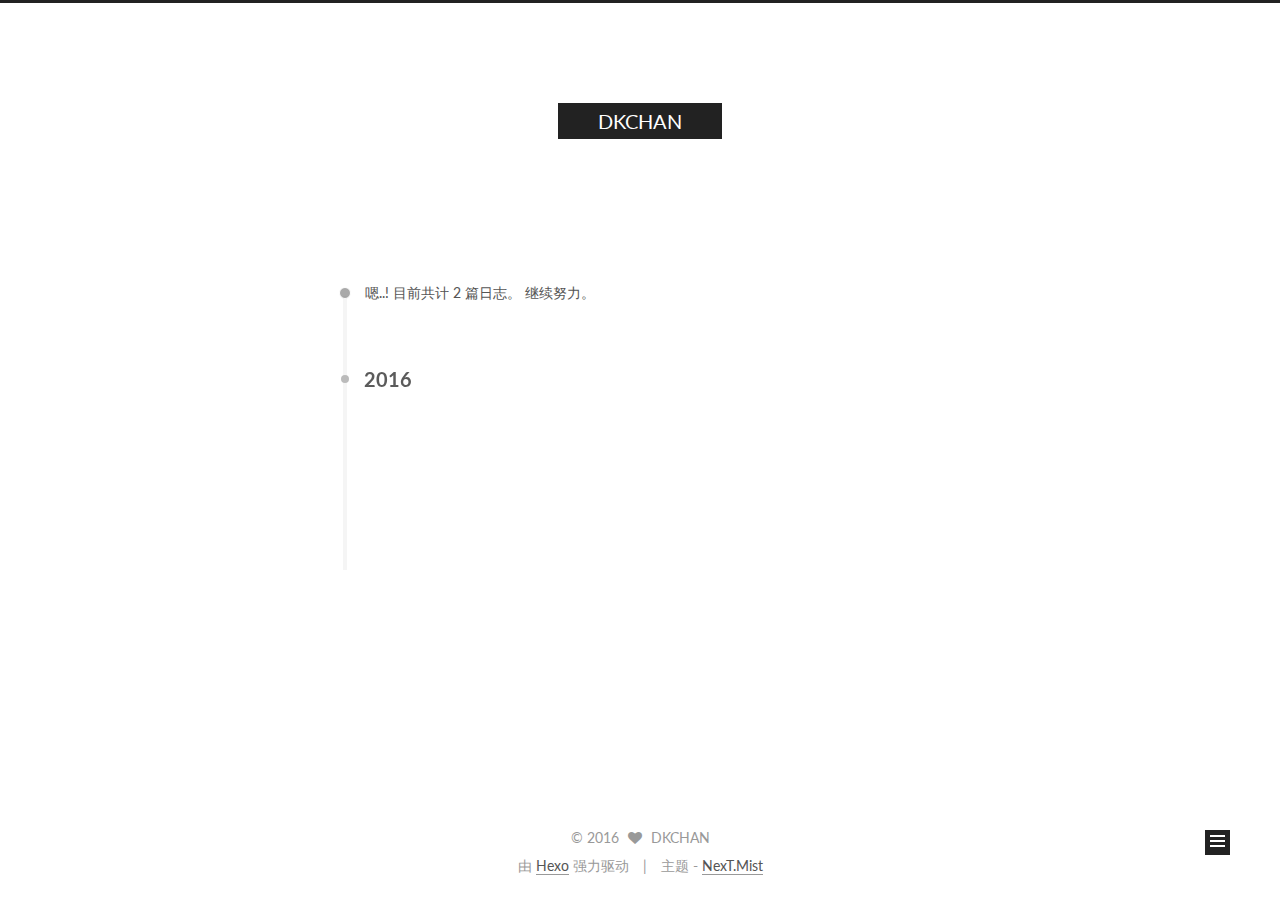
==== commit 8c344131: "格式改变" ====
--- a/archives/index.html
+++ b/archives/index.html
@@ -102,7 +102,7 @@
     motion: true,
     duoshuo: {
       userId: '0',
-      author: 'Author'
+      author: '博主'
     }
   };
 </script>
@@ -113,10 +113,10 @@
   <link rel="canonical" href="http://yoursite.com/archives/"/>
 
 
-  <title> Archiv | DKCHAN </title>
+  <title> 归档 | DKCHAN </title>
 </head>
 
-<body itemscope itemtype="//schema.org/WebPage" lang="">
+<body itemscope itemtype="//schema.org/WebPage" lang="zh-Hans">
 
   
 
@@ -169,7 +169,7 @@
         <li class="menu-item menu-item-home">
           <a href="/" rel="section">
             
-            Startseite
+            首页
           </a>
         </li>
       
@@ -177,23 +177,7 @@
         <li class="menu-item menu-item-archives">
           <a href="/archives" rel="section">
             
-            Archiv
-          </a>
-        </li>
-      
-        
-        <li class="menu-item menu-item-tags">
-          <a href="/tags" rel="section">
-            
-            Tags
-          </a>
-        </li>
-      
-        
-        <li class="menu-item menu-item-schedule">
-          <a href="/schedule" rel="section">
-            
-            Schedule
+            归档
           </a>
         </li>
       
@@ -223,7 +207,7 @@
       
         
       
-      Öhm..! Insgesamt 2 Artikel. Bleib dran.
+      嗯..! 目前共计 2 篇日志。 继续努力。
     </span>
 
     
@@ -247,9 +231,9 @@
 
       <h1 class="post-title">
         
-            <a class="post-title-link" href="/2016/11/10/operator/" itemprop="url">
+            <a class="post-title-link" href="/2016/11/10/php/" itemprop="url">
               
-                <span itemprop="name">Unbenannt</span>
+                <span itemprop="name">PHP基础认识</span>
               
             </a>
         
@@ -257,7 +241,7 @@
 
       <div class="post-meta">
         <time class="post-time" itemprop="dateCreated"
-              datetime="2016-11-10T15:38:10+08:00"
+              datetime="2016-11-10T16:16:19+08:00"
               content="2016-11-10" >
           11-10
         </time>
@@ -284,9 +268,9 @@
 
       <h1 class="post-title">
         
-            <a class="post-title-link" href="/2016/11/10/hello-world/" itemprop="url">
+            <a class="post-title-link" href="/2016/11/10/operator/" itemprop="url">
               
-                <span itemprop="name">Hello World</span>
+                <span itemprop="name">操作符</span>
               
             </a>
         
@@ -294,7 +278,7 @@
 
       <div class="post-meta">
         <time class="post-time" itemprop="dateCreated"
-              datetime="2016-11-10T15:14:45+08:00"
+              datetime="2016-11-10T15:38:10+08:00"
               content="2016-11-10" >
           11-10
         </time>
@@ -350,7 +334,7 @@
           <div class="site-state-item site-state-posts">
             <a href="/archives">
               <span class="site-state-item-count">2</span>
-              <span class="site-state-item-name">Artikel</span>
+              <span class="site-state-item-name">日志</span>
             </a>
           </div>
 
@@ -397,11 +381,11 @@
 </div>
 
 <div class="powered-by">
-  Erstellt mit  <a class="theme-link" href="https://hexo.io">Hexo</a>
+  由 <a class="theme-link" href="https://hexo.io">Hexo</a> 强力驱动
 </div>
 
 <div class="theme-info">
-  Theme -
+  主题 -
   <a class="theme-link" href="https://github.com/iissnan/hexo-theme-next">
     NexT.Mist
   </a>
